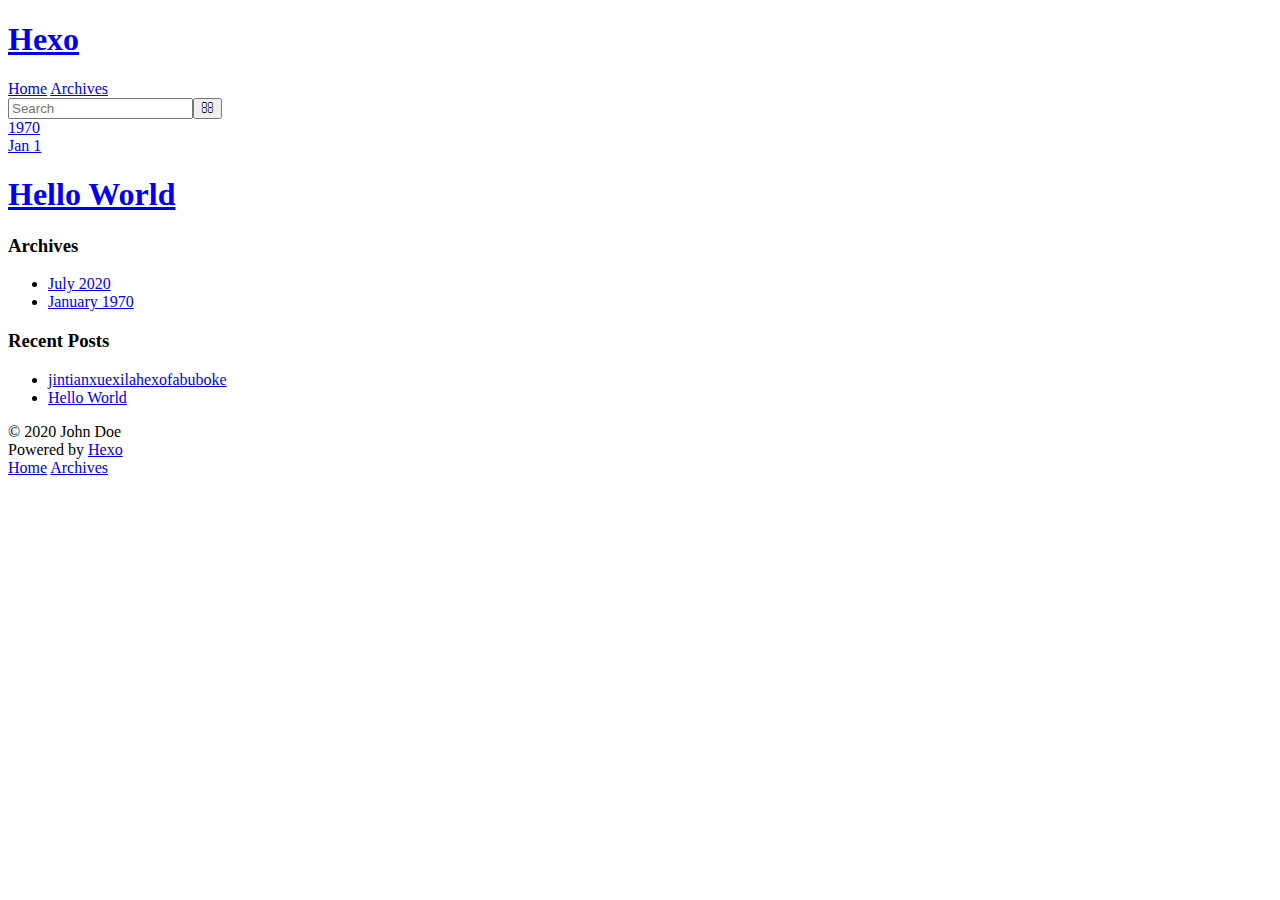
==== archives/1970/index.html @ 760f960d "Site updated: 2020-07-24 09:54:25" ====
<!DOCTYPE html>
<html>
<head>
  <meta charset="utf-8">
  

  
  <title>Archives: 1970 | Hexo</title>
  <meta name="viewport" content="width=device-width, initial-scale=1, maximum-scale=1">
  <meta property="og:type" content="website">
<meta property="og:title" content="Hexo">
<meta property="og:url" content="http://yoursite.com/archives/1970/index.html">
<meta property="og:site_name" content="Hexo">
<meta property="og:locale" content="en_US">
<meta property="article:author" content="John Doe">
<meta name="twitter:card" content="summary">
  
    <link rel="alternate" href="/atom.xml" title="Hexo" type="application/atom+xml">
  
  
    <link rel="icon" href="/favicon.png">
  
  
    <link href="//fonts.googleapis.com/css?family=Source+Code+Pro" rel="stylesheet" type="text/css">
  
  
<link rel="stylesheet" href="/css/style.css">

<meta name="generator" content="Hexo 4.2.1"></head>

<body>
  <div id="container">
    <div id="wrap">
      <header id="header">
  <div id="banner"></div>
  <div id="header-outer" class="outer">
    <div id="header-title" class="inner">
      <h1 id="logo-wrap">
        <a href="/" id="logo">Hexo</a>
      </h1>
      
    </div>
    <div id="header-inner" class="inner">
      <nav id="main-nav">
        <a id="main-nav-toggle" class="nav-icon"></a>
        
          <a class="main-nav-link" href="/">Home</a>
        
          <a class="main-nav-link" href="/archives">Archives</a>
        
      </nav>
      <nav id="sub-nav">
        
          <a id="nav-rss-link" class="nav-icon" href="/atom.xml" title="RSS Feed"></a>
        
        <a id="nav-search-btn" class="nav-icon" title="Search"></a>
      </nav>
      <div id="search-form-wrap">
        <form action="//google.com/search" method="get" accept-charset="UTF-8" class="search-form"><input type="search" name="q" class="search-form-input" placeholder="Search"><button type="submit" class="search-form-submit">&#xF002;</button><input type="hidden" name="sitesearch" value="http://yoursite.com"></form>
      </div>
    </div>
  </div>
</header>
      <div class="outer">
        <section id="main">
  
  
    
    
      
      
      <section class="archives-wrap">
        <div class="archive-year-wrap">
          <a href="/archives/1970" class="archive-year">1970</a>
        </div>
        <div class="archives">
    
    <article class="archive-article archive-type-post">
  <div class="archive-article-inner">
    <header class="archive-article-header">
      <a href="/1970/01/01/hello-world/" class="archive-article-date">
  <time datetime="1970-01-01T00:00:00.000Z" itemprop="datePublished">Jan 1</time>
</a>
      
  
    <h1 itemprop="name">
      <a class="archive-article-title" href="/1970/01/01/hello-world/">Hello World</a>
    </h1>
  

    </header>
  </div>
</article>
  
  
    </div></section>
  


</section>
        
          <aside id="sidebar">
  
    

  
    

  
    
  
    
  <div class="widget-wrap">
    <h3 class="widget-title">Archives</h3>
    <div class="widget">
      <ul class="archive-list"><li class="archive-list-item"><a class="archive-list-link" href="/archives/2020/07/">July 2020</a></li><li class="archive-list-item"><a class="archive-list-link" href="/archives/1970/01/">January 1970</a></li></ul>
    </div>
  </div>


  
    
  <div class="widget-wrap">
    <h3 class="widget-title">Recent Posts</h3>
    <div class="widget">
      <ul>
        
          <li>
            <a href="/2020/07/24/jintianxuexilahexofabuboke/">jintianxuexilahexofabuboke</a>
          </li>
        
          <li>
            <a href="/1970/01/01/hello-world/">Hello World</a>
          </li>
        
      </ul>
    </div>
  </div>

  
</aside>
        
      </div>
      <footer id="footer">
  
  <div class="outer">
    <div id="footer-info" class="inner">
      &copy; 2020 John Doe<br>
      Powered by <a href="http://hexo.io/" target="_blank">Hexo</a>
    </div>
  </div>
</footer>
    </div>
    <nav id="mobile-nav">
  
    <a href="/" class="mobile-nav-link">Home</a>
  
    <a href="/archives" class="mobile-nav-link">Archives</a>
  
</nav>
    

<script src="//ajax.googleapis.com/ajax/libs/jquery/2.0.3/jquery.min.js"></script>


  
<link rel="stylesheet" href="/fancybox/jquery.fancybox.css">

  
<script src="/fancybox/jquery.fancybox.pack.js"></script>




<script src="/js/script.js"></script>




  </div>
</body>
</html>
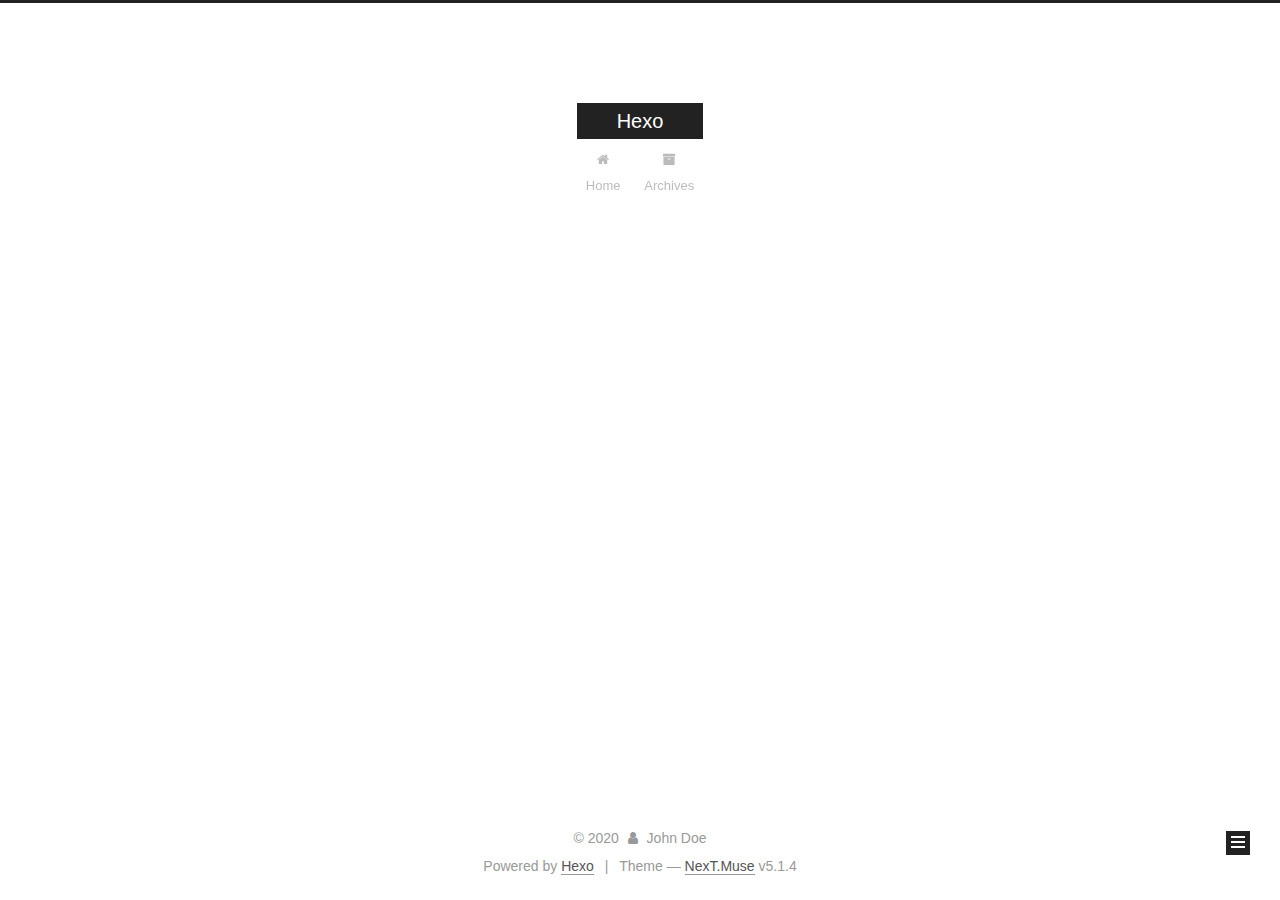
==== commit 9f9e6690: "Site updated: 2020-07-24 09:57:56" ====
--- a/archives/1970/index.html
+++ b/archives/1970/index.html
@@ -1,182 +1,551 @@
 <!DOCTYPE html>
-<html>
+
+
+
+  
+
+
+<html class="theme-next muse use-motion" lang="en">
 <head>
-  <meta charset="utf-8">
-  
-
-  
-  <title>Archives: 1970 | Hexo</title>
-  <meta name="viewport" content="width=device-width, initial-scale=1, maximum-scale=1">
-  <meta property="og:type" content="website">
+  <meta charset="UTF-8"/>
+<meta http-equiv="X-UA-Compatible" content="IE=edge" />
+<meta name="viewport" content="width=device-width, initial-scale=1, maximum-scale=1"/>
+<meta name="theme-color" content="#222">
+
+
+
+
+
+
+
+
+
+<meta http-equiv="Cache-Control" content="no-transform" />
+<meta http-equiv="Cache-Control" content="no-siteapp" />
+
+
+
+
+
+
+
+
+
+
+
+
+
+
+
+
+  
+  
+  <link href="/lib/fancybox/source/jquery.fancybox.css?v=2.1.5" rel="stylesheet" type="text/css" />
+
+
+
+
+
+
+
+<link href="/lib/font-awesome/css/font-awesome.min.css?v=4.6.2" rel="stylesheet" type="text/css" />
+
+<link href="/css/main.css?v=5.1.4" rel="stylesheet" type="text/css" />
+
+
+  <link rel="apple-touch-icon" sizes="180x180" href="/images/apple-touch-icon-next.png?v=5.1.4">
+
+
+  <link rel="icon" type="image/png" sizes="32x32" href="/images/favicon-32x32-next.png?v=5.1.4">
+
+
+  <link rel="icon" type="image/png" sizes="16x16" href="/images/favicon-16x16-next.png?v=5.1.4">
+
+
+  <link rel="mask-icon" href="/images/logo.svg?v=5.1.4" color="#222">
+
+
+
+
+
+  <meta name="keywords" content="Hexo, NexT" />
+
+
+
+
+
+
+
+
+
+
+<meta property="og:type" content="website">
 <meta property="og:title" content="Hexo">
 <meta property="og:url" content="http://yoursite.com/archives/1970/index.html">
 <meta property="og:site_name" content="Hexo">
 <meta property="og:locale" content="en_US">
 <meta property="article:author" content="John Doe">
 <meta name="twitter:card" content="summary">
-  
-    <link rel="alternate" href="/atom.xml" title="Hexo" type="application/atom+xml">
-  
-  
-    <link rel="icon" href="/favicon.png">
-  
-  
-    <link href="//fonts.googleapis.com/css?family=Source+Code+Pro" rel="stylesheet" type="text/css">
-  
-  
-<link rel="stylesheet" href="/css/style.css">
+
+
+
+<script type="text/javascript" id="hexo.configurations">
+  var NexT = window.NexT || {};
+  var CONFIG = {
+    root: '/',
+    scheme: 'Muse',
+    version: '5.1.4',
+    sidebar: {"position":"left","display":"post","offset":12,"b2t":false,"scrollpercent":false,"onmobile":false},
+    fancybox: true,
+    tabs: true,
+    motion: {"enable":true,"async":false,"transition":{"post_block":"fadeIn","post_header":"slideDownIn","post_body":"slideDownIn","coll_header":"slideLeftIn","sidebar":"slideUpIn"}},
+    duoshuo: {
+      userId: '0',
+      author: 'Author'
+    },
+    algolia: {
+      applicationID: '',
+      apiKey: '',
+      indexName: '',
+      hits: {"per_page":10},
+      labels: {"input_placeholder":"Search for Posts","hits_empty":"We didn't find any results for the search: ${query}","hits_stats":"${hits} results found in ${time} ms"}
+    }
+  };
+</script>
+
+
+
+  <link rel="canonical" href="http://yoursite.com/archives/1970/"/>
+
+
+
+
+
+  <title>Archive | Hexo</title>
+  
+
+
+
+
+
+
+
 
 <meta name="generator" content="Hexo 4.2.1"></head>
 
-<body>
-  <div id="container">
-    <div id="wrap">
-      <header id="header">
-  <div id="banner"></div>
-  <div id="header-outer" class="outer">
-    <div id="header-title" class="inner">
-      <h1 id="logo-wrap">
-        <a href="/" id="logo">Hexo</a>
-      </h1>
-      
+<body itemscope itemtype="http://schema.org/WebPage" lang="en">
+
+  
+  
+    
+  
+
+  <div class="container sidebar-position-left page-archive">
+    <div class="headband"></div>
+
+    <header id="header" class="header" itemscope itemtype="http://schema.org/WPHeader">
+      <div class="header-inner"><div class="site-brand-wrapper">
+  <div class="site-meta ">
+    
+
+    <div class="custom-logo-site-title">
+      <a href="/"  class="brand" rel="start">
+        <span class="logo-line-before"><i></i></span>
+        <span class="site-title">Hexo</span>
+        <span class="logo-line-after"><i></i></span>
+      </a>
     </div>
-    <div id="header-inner" class="inner">
-      <nav id="main-nav">
-        <a id="main-nav-toggle" class="nav-icon"></a>
-        
-          <a class="main-nav-link" href="/">Home</a>
-        
-          <a class="main-nav-link" href="/archives">Archives</a>
-        
-      </nav>
-      <nav id="sub-nav">
-        
-          <a id="nav-rss-link" class="nav-icon" href="/atom.xml" title="RSS Feed"></a>
-        
-        <a id="nav-search-btn" class="nav-icon" title="Search"></a>
-      </nav>
-      <div id="search-form-wrap">
-        <form action="//google.com/search" method="get" accept-charset="UTF-8" class="search-form"><input type="search" name="q" class="search-form-input" placeholder="Search"><button type="submit" class="search-form-submit">&#xF002;</button><input type="hidden" name="sitesearch" value="http://yoursite.com"></form>
+      
+        <p class="site-subtitle"></p>
+      
+  </div>
+
+  <div class="site-nav-toggle">
+    <button>
+      <span class="btn-bar"></span>
+      <span class="btn-bar"></span>
+      <span class="btn-bar"></span>
+    </button>
+  </div>
+</div>
+
+<nav class="site-nav">
+  
+
+  
+    <ul id="menu" class="menu">
+      
+        
+        <li class="menu-item menu-item-home">
+          <a href="/%20" rel="section">
+            
+              <i class="menu-item-icon fa fa-fw fa-home"></i> <br />
+            
+            Home
+          </a>
+        </li>
+      
+        
+        <li class="menu-item menu-item-archives">
+          <a href="/archives/%20" rel="section">
+            
+              <i class="menu-item-icon fa fa-fw fa-archive"></i> <br />
+            
+            Archives
+          </a>
+        </li>
+      
+
+      
+    </ul>
+  
+
+  
+</nav>
+
+
+
+ </div>
+    </header>
+
+    <main id="main" class="main">
+      <div class="main-inner">
+        <div class="content-wrap">
+          <div id="content" class="content">
+            
+
+  
+  
+  
+  <div class="post-block archive">
+    <div id="posts" class="posts-collapse">
+      <span class="archive-move-on"></span>
+
+      <span class="archive-page-counter">
+        
+        
+        
+          
+        
+        Um..! 2 posts in total. Keep on posting.
+      </span>
+
+      
+
+        
+        
+        
+
+        
+          
+          <div class="collection-title">
+            <h1 class="archive-year" id="archive-year-1970">1970</h1>
+          </div>
+        
+        
+
+        
+
+  <article class="post post-type-normal" itemscope itemtype="http://schema.org/Article">
+    <header class="post-header">
+
+      <h2 class="post-title">
+        
+            <a class="post-title-link" href="/1970/01/01/hello-world/" itemprop="url">
+              
+                <span itemprop="name">Hello World</span>
+              
+            </a>
+        
+      </h2>
+
+      <div class="post-meta">
+        <time class="post-time" itemprop="dateCreated"
+              datetime="1970-01-01T00:00:00+00:00"
+              content="1970-01-01" >
+          01-01
+        </time>
       </div>
+
+    </header>
+  </article>
+
+
+
+      
+
     </div>
   </div>
-</header>
-      <div class="outer">
-        <section id="main">
-  
-  
-    
-    
-      
-      
-      <section class="archives-wrap">
-        <div class="archive-year-wrap">
-          <a href="/archives/1970" class="archive-year">1970</a>
+  
+  
+  
+
+  
+
+
+
+          </div>
+          
+
+
+          
+
         </div>
-        <div class="archives">
-    
-    <article class="archive-article archive-type-post">
-  <div class="archive-article-inner">
-    <header class="archive-article-header">
-      <a href="/1970/01/01/hello-world/" class="archive-article-date">
-  <time datetime="1970-01-01T00:00:00.000Z" itemprop="datePublished">Jan 1</time>
-</a>
-      
-  
-    <h1 itemprop="name">
-      <a class="archive-article-title" href="/1970/01/01/hello-world/">Hello World</a>
-    </h1>
-  
-
-    </header>
-  </div>
-</article>
-  
-  
-    </div></section>
-  
-
-
-</section>
-        
-          <aside id="sidebar">
-  
-    
-
-  
-    
-
-  
-    
-  
-    
-  <div class="widget-wrap">
-    <h3 class="widget-title">Archives</h3>
-    <div class="widget">
-      <ul class="archive-list"><li class="archive-list-item"><a class="archive-list-link" href="/archives/2020/07/">July 2020</a></li><li class="archive-list-item"><a class="archive-list-link" href="/archives/1970/01/">January 1970</a></li></ul>
+        
+          
+  
+  <div class="sidebar-toggle">
+    <div class="sidebar-toggle-line-wrap">
+      <span class="sidebar-toggle-line sidebar-toggle-line-first"></span>
+      <span class="sidebar-toggle-line sidebar-toggle-line-middle"></span>
+      <span class="sidebar-toggle-line sidebar-toggle-line-last"></span>
     </div>
   </div>
 
-
-  
+  <aside id="sidebar" class="sidebar">
     
-  <div class="widget-wrap">
-    <h3 class="widget-title">Recent Posts</h3>
-    <div class="widget">
-      <ul>
-        
-          <li>
-            <a href="/2020/07/24/jintianxuexilahexofabuboke/">jintianxuexilahexofabuboke</a>
-          </li>
-        
-          <li>
-            <a href="/1970/01/01/hello-world/">Hello World</a>
-          </li>
-        
-      </ul>
+    <div class="sidebar-inner">
+
+      
+
+      
+
+      <section class="site-overview-wrap sidebar-panel sidebar-panel-active">
+        <div class="site-overview">
+          <div class="site-author motion-element" itemprop="author" itemscope itemtype="http://schema.org/Person">
+            
+              <p class="site-author-name" itemprop="name">John Doe</p>
+              <p class="site-description motion-element" itemprop="description"></p>
+          </div>
+
+          <nav class="site-state motion-element">
+
+            
+              <div class="site-state-item site-state-posts">
+              
+                <a href="/archives/%20%7C%7C%20archive">
+              
+                  <span class="site-state-item-count">2</span>
+                  <span class="site-state-item-name">posts</span>
+                </a>
+              </div>
+            
+
+            
+
+            
+
+          </nav>
+
+          
+
+          
+
+          
+          
+
+          
+          
+
+          
+
+        </div>
+      </section>
+
+      
+
+      
+
     </div>
+  </aside>
+
+
+        
+      </div>
+    </main>
+
+    <footer id="footer" class="footer">
+      <div class="footer-inner">
+        <div class="copyright">&copy; <span itemprop="copyrightYear">2020</span>
+  <span class="with-love">
+    <i class="fa fa-user"></i>
+  </span>
+  <span class="author" itemprop="copyrightHolder">John Doe</span>
+
+  
+</div>
+
+
+  <div class="powered-by">Powered by <a class="theme-link" target="_blank" href="https://hexo.io">Hexo</a></div>
+
+
+
+  <span class="post-meta-divider">|</span>
+
+
+
+  <div class="theme-info">Theme &mdash; <a class="theme-link" target="_blank" href="https://github.com/iissnan/hexo-theme-next">NexT.Muse</a> v5.1.4</div>
+
+
+
+
+        
+
+
+
+
+
+
+
+        
+      </div>
+    </footer>
+
+    
+      <div class="back-to-top">
+        <i class="fa fa-arrow-up"></i>
+        
+      </div>
+    
+
+    
+
   </div>
 
   
-</aside>
-        
-      </div>
-      <footer id="footer">
-  
-  <div class="outer">
-    <div id="footer-info" class="inner">
-      &copy; 2020 John Doe<br>
-      Powered by <a href="http://hexo.io/" target="_blank">Hexo</a>
-    </div>
-  </div>
-</footer>
-    </div>
-    <nav id="mobile-nav">
-  
-    <a href="/" class="mobile-nav-link">Home</a>
-  
-    <a href="/archives" class="mobile-nav-link">Archives</a>
-  
-</nav>
-    
-
-<script src="//ajax.googleapis.com/ajax/libs/jquery/2.0.3/jquery.min.js"></script>
-
-
-  
-<link rel="stylesheet" href="/fancybox/jquery.fancybox.css">
-
-  
-<script src="/fancybox/jquery.fancybox.pack.js"></script>
-
-
-
-
-<script src="/js/script.js"></script>
-
-
-
-
-  </div>
+
+<script type="text/javascript">
+  if (Object.prototype.toString.call(window.Promise) !== '[object Function]') {
+    window.Promise = null;
+  }
+</script>
+
+
+
+
+
+
+
+
+
+  
+
+
+
+
+
+
+
+
+
+
+
+
+  
+  
+    <script type="text/javascript" src="/lib/jquery/index.js?v=2.1.3"></script>
+  
+
+  
+  
+    <script type="text/javascript" src="/lib/fastclick/lib/fastclick.min.js?v=1.0.6"></script>
+  
+
+  
+  
+    <script type="text/javascript" src="/lib/jquery_lazyload/jquery.lazyload.js?v=1.9.7"></script>
+  
+
+  
+  
+    <script type="text/javascript" src="/lib/velocity/velocity.min.js?v=1.2.1"></script>
+  
+
+  
+  
+    <script type="text/javascript" src="/lib/velocity/velocity.ui.min.js?v=1.2.1"></script>
+  
+
+  
+  
+    <script type="text/javascript" src="/lib/fancybox/source/jquery.fancybox.pack.js?v=2.1.5"></script>
+  
+
+
+  
+
+
+  <script type="text/javascript" src="/js/src/utils.js?v=5.1.4"></script>
+
+  <script type="text/javascript" src="/js/src/motion.js?v=5.1.4"></script>
+
+
+
+  
+  
+
+  
+
+  
+
+
+  <script type="text/javascript" src="/js/src/bootstrap.js?v=5.1.4"></script>
+
+
+
+  
+
+
+  
+
+
+
+
+	
+
+
+
+
+
+  
+
+
+
+
+
+  
+
+
+
+
+
+
+
+
+
+
+
+
+  
+
+
+
+
+
+  
+
+  
+
+  
+
+  
+  
+
+  
+
+  
+
+  
+
 </body>
-</html>+</html>
--- a/css/main.css
+++ b/css/main.css
@@ -0,0 +1,2662 @@
+/* normalize.css v3.0.2 | MIT License | git.io/normalize */
+html {
+  font-family: sans-serif; /* 1 */
+  -ms-text-size-adjust: 100%; /* 2 */
+  -webkit-text-size-adjust: 100%; /* 2 */
+}
+body {
+  margin: 0;
+}
+article,
+aside,
+details,
+figcaption,
+figure,
+footer,
+header,
+hgroup,
+main,
+menu,
+nav,
+section,
+summary {
+  display: block;
+}
+audio,
+canvas,
+progress,
+video {
+  display: inline-block; /* 1 */
+  vertical-align: baseline; /* 2 */
+}
+audio:not([controls]) {
+  display: none;
+  height: 0;
+}
+[hidden],
+template {
+  display: none;
+}
+a {
+  background-color: transparent;
+}
+a:active,
+a:hover {
+  outline: 0;
+}
+abbr[title] {
+  border-bottom: 1px dotted;
+}
+b,
+strong {
+  font-weight: bold;
+}
+dfn {
+  font-style: italic;
+}
+h1 {
+  font-size: 2em;
+  margin: 0.67em 0;
+}
+mark {
+  background: #ff0;
+  color: #000;
+}
+small {
+  font-size: 80%;
+}
+sub,
+sup {
+  font-size: 75%;
+  line-height: 0;
+  position: relative;
+  vertical-align: baseline;
+}
+sup {
+  top: -0.5em;
+}
+sub {
+  bottom: -0.25em;
+}
+img {
+  border: 0;
+}
+svg:not(:root) {
+  overflow: hidden;
+}
+figure {
+  margin: 1em 40px;
+}
+hr {
+  -moz-box-sizing: content-box;
+  box-sizing: content-box;
+  height: 0;
+}
+pre {
+  overflow: auto;
+}
+code,
+kbd,
+pre,
+samp {
+  font-family: monospace, monospace;
+  font-size: 1em;
+}
+button,
+input,
+optgroup,
+select,
+textarea {
+  color: inherit; /* 1 */
+  font: inherit; /* 2 */
+  margin: 0; /* 3 */
+}
+button {
+  overflow: visible;
+}
+button,
+select {
+  text-transform: none;
+}
+button,
+html input[type="button"],
+input[type="reset"],
+input[type="submit"] {
+  -webkit-appearance: button; /* 2 */
+  cursor: pointer; /* 3 */
+}
+button[disabled],
+html input[disabled] {
+  cursor: default;
+}
+button::-moz-focus-inner,
+input::-moz-focus-inner {
+  border: 0;
+  padding: 0;
+}
+input {
+  line-height: normal;
+}
+input[type="checkbox"],
+input[type="radio"] {
+  box-sizing: border-box; /* 1 */
+  padding: 0; /* 2 */
+}
+input[type="number"]::-webkit-inner-spin-button,
+input[type="number"]::-webkit-outer-spin-button {
+  height: auto;
+}
+input[type="search"] {
+  -webkit-appearance: textfield; /* 1 */
+  -moz-box-sizing: content-box;
+  -webkit-box-sizing: content-box; /* 2 */
+  box-sizing: content-box;
+}
+input[type="search"]::-webkit-search-cancel-button,
+input[type="search"]::-webkit-search-decoration {
+  -webkit-appearance: none;
+}
+fieldset {
+  border: 1px solid #c0c0c0;
+  margin: 0 2px;
+  padding: 0.35em 0.625em 0.75em;
+}
+legend {
+  border: 0; /* 1 */
+  padding: 0; /* 2 */
+}
+textarea {
+  overflow: auto;
+}
+optgroup {
+  font-weight: bold;
+}
+table {
+  border-collapse: collapse;
+  border-spacing: 0;
+}
+td,
+th {
+  padding: 0;
+}
+::selection {
+  background: #262a30;
+  color: #fff;
+}
+body {
+  position: relative;
+  font-family: 'Lato', "PingFang SC", "Microsoft YaHei", sans-serif;
+  font-size: 14px;
+  line-height: 2;
+  color: #555;
+  background: #fff;
+}
+@media (max-width: 767px) {
+  body {
+    padding-right: 0 !important;
+  }
+}
+@media (min-width: 768px) and (max-width: 991px) {
+  body {
+    padding-right: 0 !important;
+  }
+}
+@media (min-width: 1600px) {
+  body {
+    font-size: 16px;
+  }
+}
+h1,
+h2,
+h3,
+h4,
+h5,
+h6 {
+  margin: 0;
+  padding: 0;
+  font-weight: bold;
+  line-height: 1.5;
+  font-family: 'Lato', "PingFang SC", "Microsoft YaHei", sans-serif;
+}
+h2,
+h3,
+h4,
+h5,
+h6 {
+  margin: 20px 0 15px;
+}
+h1 {
+  font-size: 22px;
+}
+@media (max-width: 767px) {
+  h1 {
+    font-size: 18px;
+  }
+}
+h2 {
+  font-size: 20px;
+}
+@media (max-width: 767px) {
+  h2 {
+    font-size: 16px;
+  }
+}
+h3 {
+  font-size: 18px;
+}
+@media (max-width: 767px) {
+  h3 {
+    font-size: 14px;
+  }
+}
+h4 {
+  font-size: 16px;
+}
+@media (max-width: 767px) {
+  h4 {
+    font-size: 12px;
+  }
+}
+h5 {
+  font-size: 14px;
+}
+@media (max-width: 767px) {
+  h5 {
+    font-size: 10px;
+  }
+}
+h6 {
+  font-size: 12px;
+}
+@media (max-width: 767px) {
+  h6 {
+    font-size: 8px;
+  }
+}
+p {
+  margin: 0 0 20px 0;
+}
+a {
+  color: #555;
+  text-decoration: none;
+  outline: none;
+  border-bottom: 1px solid #999;
+  word-wrap: break-word;
+}
+a:hover {
+  color: #222;
+  border-bottom-color: #222;
+}
+blockquote {
+  margin: 0;
+  padding: 0;
+}
+img {
+  display: block;
+  margin: auto;
+  max-width: 100%;
+  height: auto;
+}
+hr {
+  margin: 40px 0;
+  height: 3px;
+  border: none;
+  background-color: #ddd;
+  background-image: repeating-linear-gradient(-45deg, #fff, #fff 4px, transparent 4px, transparent 8px);
+}
+blockquote {
+  padding: 0 15px;
+  color: #666;
+  border-left: 4px solid #ddd;
+}
+blockquote cite::before {
+  content: "-";
+  padding: 0 5px;
+}
+dt {
+  font-weight: 700;
+}
+dd {
+  margin: 0;
+  padding: 0;
+}
+kbd {
+  border: 1px solid #ccc;
+  border-radius: 0.2em;
+  box-shadow: 0.1em 0.1em 0.2em rgba(0,0,0,0.1);
+  background-color: #f9f9f9;
+  font-family: inherit;
+  background-image: -webkit-linear-gradient(top, #eee, #fff, #eee);
+  padding: 0.1em 0.3em;
+  white-space: nowrap;
+}
+.text-left {
+  text-align: left;
+}
+.text-center {
+  text-align: center;
+}
+.text-right {
+  text-align: right;
+}
+.text-justify {
+  text-align: justify;
+}
+.text-nowrap {
+  white-space: nowrap;
+}
+.text-lowercase {
+  text-transform: lowercase;
+}
+.text-uppercase {
+  text-transform: uppercase;
+}
+.text-capitalize {
+  text-transform: capitalize;
+}
+.center-block {
+  display: block;
+  margin-left: auto;
+  margin-right: auto;
+}
+.clearfix:before,
+.clearfix:after {
+  content: " ";
+  display: table;
+}
+.clearfix:after {
+  clear: both;
+}
+.pullquote {
+  width: 45%;
+}
+.pullquote.left {
+  float: left;
+  margin-left: 5px;
+  margin-right: 10px;
+}
+.pullquote.right {
+  float: right;
+  margin-left: 10px;
+  margin-right: 5px;
+}
+.affix.affix.affix {
+  position: fixed;
+}
+.translation {
+  margin-top: -20px;
+  font-size: 14px;
+  color: #999;
+}
+.scrollbar-measure {
+  width: 100px;
+  height: 100px;
+  overflow: scroll;
+  position: absolute;
+  top: -9999px;
+}
+.use-motion .motion-element {
+  opacity: 0;
+}
+table {
+  margin: 20px 0;
+  width: 100%;
+  border-collapse: collapse;
+  border-spacing: 0;
+  border: 1px solid #ddd;
+  font-size: 14px;
+  table-layout: fixed;
+  word-wrap: break-all;
+}
+table>tbody>tr:nth-of-type(odd) {
+  background-color: #f9f9f9;
+}
+table>tbody>tr:hover {
+  background-color: #f5f5f5;
+}
+caption,
+th,
+td {
+  padding: 8px;
+  text-align: left;
+  vertical-align: middle;
+  font-weight: normal;
+}
+th,
+td {
+  border-bottom: 3px solid #ddd;
+  border-right: 1px solid #eee;
+}
+th {
+  padding-bottom: 10px;
+  font-weight: 700;
+}
+td {
+  border-bottom-width: 1px;
+}
+html,
+body {
+  height: 100%;
+}
+.container {
+  position: relative;
+  min-height: 100%;
+}
+.header-inner {
+  margin: 0 auto;
+  padding: 100px 0 70px;
+  width: 700px;
+}
+@media (min-width: 1600px) {
+  .container .header-inner {
+    width: 900px;
+  }
+}
+.main {
+  padding-bottom: 150px;
+}
+.main-inner {
+  margin: 0 auto;
+  width: 700px;
+}
+@media (min-width: 1600px) {
+  .container .main-inner {
+    width: 900px;
+  }
+}
+.footer {
+  position: absolute;
+  left: 0;
+  bottom: 0;
+  width: 100%;
+  min-height: 50px;
+}
+.footer-inner {
+  box-sizing: border-box;
+  margin: 20px auto;
+  width: 700px;
+}
+@media (min-width: 1600px) {
+  .container .footer-inner {
+    width: 900px;
+  }
+}
+pre,
+.highlight {
+  overflow: auto;
+  margin: 20px 0;
+  padding: 0;
+  font-size: 13px;
+  color: #4d4d4c;
+  background: #f7f7f7;
+  line-height: 1.6;
+}
+pre,
+code {
+  font-family: consolas, Menlo, "PingFang SC", "Microsoft YaHei", monospace;
+}
+code {
+  padding: 2px 4px;
+  word-wrap: break-word;
+  color: #555;
+  background: #eee;
+  border-radius: 3px;
+  font-size: 13px;
+}
+pre {
+  padding: 10px;
+}
+pre code {
+  padding: 0;
+  color: #4d4d4c;
+  background: none;
+  text-shadow: none;
+}
+.highlight {
+  border-radius: 1px;
+}
+.highlight pre {
+  border: none;
+  margin: 0;
+  padding: 10px 0;
+}
+.highlight table {
+  margin: 0;
+  width: auto;
+  border: none;
+}
+.highlight td {
+  border: none;
+  padding: 0;
+}
+.highlight figcaption {
+  font-size: 1em;
+  color: #4d4d4c;
+  line-height: 1em;
+  margin-bottom: 1em;
+}
+.highlight figcaption:before,
+.highlight figcaption:after {
+  content: " ";
+  display: table;
+}
+.highlight figcaption:after {
+  clear: both;
+}
+.highlight figcaption a {
+  float: right;
+  color: #4d4d4c;
+}
+.highlight figcaption a:hover {
+  border-bottom-color: #4d4d4c;
+}
+.highlight .gutter pre {
+  padding-left: 10px;
+  padding-right: 10px;
+  color: #869194;
+  text-align: right;
+  background-color: #eff2f3;
+}
+.highlight .code pre {
+  width: 100%;
+  padding-left: 10px;
+  padding-right: 10px;
+  background-color: #f7f7f7;
+}
+.highlight .line {
+  height: 20px;
+}
+.gutter {
+  -webkit-user-select: none;
+  -moz-user-select: none;
+  -ms-user-select: none;
+  user-select: none;
+}
+.gist table {
+  width: auto;
+}
+.gist table td {
+  border: none;
+}
+pre .deletion {
+  background: #fdd;
+}
+pre .addition {
+  background: #dfd;
+}
+pre .meta {
+  color: #8959a8;
+}
+pre .comment {
+  color: #8e908c;
+}
+pre .variable,
+pre .attribute,
+pre .tag,
+pre .regexp,
+pre .ruby .constant,
+pre .xml .tag .title,
+pre .xml .pi,
+pre .xml .doctype,
+pre .html .doctype,
+pre .css .id,
+pre .css .class,
+pre .css .pseudo {
+  color: #c82829;
+}
+pre .number,
+pre .preprocessor,
+pre .built_in,
+pre .literal,
+pre .params,
+pre .constant,
+pre .command {
+  color: #f5871f;
+}
+pre .ruby .class .title,
+pre .css .rules .attribute,
+pre .string,
+pre .value,
+pre .inheritance,
+pre .header,
+pre .ruby .symbol,
+pre .xml .cdata,
+pre .special,
+pre .number,
+pre .formula {
+  color: #718c00;
+}
+pre .title,
+pre .css .hexcolor {
+  color: #3e999f;
+}
+pre .function,
+pre .python .decorator,
+pre .python .title,
+pre .ruby .function .title,
+pre .ruby .title .keyword,
+pre .perl .sub,
+pre .javascript .title,
+pre .coffeescript .title {
+  color: #4271ae;
+}
+pre .keyword,
+pre .javascript .function {
+  color: #8959a8;
+}
+.full-image.full-image.full-image.full-image {
+  border: none;
+  max-width: 100%;
+  width: auto;
+  margin: 20px auto 25px;
+}
+@media (min-width: 992px) {
+  .full-image.full-image.full-image.full-image {
+    max-width: none;
+    width: 110%;
+    margin: 25px -5%;
+  }
+}
+.blockquote-center,
+.page-home .post-type-quote blockquote,
+.page-post-detail .post-type-quote blockquote {
+  position: relative;
+  margin: 40px 0;
+  padding: 0;
+  border-left: none;
+  text-align: center;
+}
+.blockquote-center::before,
+.page-home .post-type-quote blockquote::before,
+.page-post-detail .post-type-quote blockquote::before,
+.blockquote-center::after,
+.page-home .post-type-quote blockquote::after,
+.page-post-detail .post-type-quote blockquote::after {
+  position: absolute;
+  content: ' ';
+  display: block;
+  width: 100%;
+  height: 24px;
+  opacity: 0.2;
+  background-repeat: no-repeat;
+  background-position: 0 -6px;
+  background-size: 22px 22px;
+}
+.blockquote-center::before,
+.page-home .post-type-quote blockquote::before,
+.page-post-detail .post-type-quote blockquote::before {
+  top: -20px;
+  background-image: url("../images/quote-l.svg");
+  border-top: 1px solid #ccc;
+}
+.blockquote-center::after,
+.page-home .post-type-quote blockquote::after,
+.page-post-detail .post-type-quote blockquote::after {
+  bottom: -20px;
+  background-image: url("../images/quote-r.svg");
+  border-bottom: 1px solid #ccc;
+  background-position: 100% 8px;
+}
+.blockquote-center p,
+.page-home .post-type-quote blockquote p,
+.page-post-detail .post-type-quote blockquote p,
+.blockquote-center div,
+.page-home .post-type-quote blockquote div,
+.page-post-detail .post-type-quote blockquote div {
+  text-align: center;
+}
+.post .post-body .group-picture img {
+  box-sizing: border-box;
+  padding: 0 3px;
+  border: none;
+}
+.post .group-picture-row {
+  overflow: hidden;
+  margin-top: 6px;
+}
+.post .group-picture-row:first-child {
+  margin-top: 0;
+}
+.post .group-picture-column {
+  float: left;
+}
+.page-post-detail .post-body .group-picture-column {
+  float: none;
+  margin-top: 10px;
+  width: auto !important;
+}
+.page-post-detail .post-body .group-picture-column img {
+  margin: 0 auto;
+}
+.page-archive .group-picture-container {
+  overflow: hidden;
+}
+.page-archive .group-picture-row {
+  float: left;
+}
+.page-archive .group-picture-row:first-child {
+  margin-top: 6px;
+}
+.page-archive .group-picture-column {
+  max-width: 150px;
+  max-height: 150px;
+}
+.post-body .note {
+  position: relative;
+  padding: 15px;
+  margin-bottom: 20px;
+  border: 1px solid #eee;
+  border-left-width: 5px;
+  border-radius: 3px;
+}
+.post-body .note h2,
+.post-body .note h3,
+.post-body .note h4,
+.post-body .note h5,
+.post-body .note h6 {
+  margin-top: 0;
+  margin-bottom: 0;
+  border-bottom: initial;
+  padding-top: 0 !important;
+}
+.post-body .note p:first-child,
+.post-body .note ul:first-child,
+.post-body .note ol:first-child,
+.post-body .note table:first-child,
+.post-body .note pre:first-child,
+.post-body .note blockquote:first-child {
+  margin-top: 0;
+}
+.post-body .note p:last-child,
+.post-body .note ul:last-child,
+.post-body .note ol:last-child,
+.post-body .note table:last-child,
+.post-body .note pre:last-child,
+.post-body .note blockquote:last-child {
+  margin-bottom: 0;
+}
+.post-body .note.default {
+  border-left-color: #777;
+}
+.post-body .note.default h2,
+.post-body .note.default h3,
+.post-body .note.default h4,
+.post-body .note.default h5,
+.post-body .note.default h6 {
+  color: #777;
+}
+.post-body .note.primary {
+  border-left-color: #6f42c1;
+}
+.post-body .note.primary h2,
+.post-body .note.primary h3,
+.post-body .note.primary h4,
+.post-body .note.primary h5,
+.post-body .note.primary h6 {
+  color: #6f42c1;
+}
+.post-body .note.info {
+  border-left-color: #428bca;
+}
+.post-body .note.info h2,
+.post-body .note.info h3,
+.post-body .note.info h4,
+.post-body .note.info h5,
+.post-body .note.info h6 {
+  color: #428bca;
+}
+.post-body .note.success {
+  border-left-color: #5cb85c;
+}
+.post-body .note.success h2,
+.post-body .note.success h3,
+.post-body .note.success h4,
+.post-body .note.success h5,
+.post-body .note.success h6 {
+  color: #5cb85c;
+}
+.post-body .note.warning {
+  border-left-color: #f0ad4e;
+}
+.post-body .note.warning h2,
+.post-body .note.warning h3,
+.post-body .note.warning h4,
+.post-body .note.warning h5,
+.post-body .note.warning h6 {
+  color: #f0ad4e;
+}
+.post-body .note.danger {
+  border-left-color: #d9534f;
+}
+.post-body .note.danger h2,
+.post-body .note.danger h3,
+.post-body .note.danger h4,
+.post-body .note.danger h5,
+.post-body .note.danger h6 {
+  color: #d9534f;
+}
+.post-body .label {
+  display: inline;
+  padding: 0 2px;
+  white-space: nowrap;
+}
+.post-body .label.default {
+  background-color: #f0f0f0;
+}
+.post-body .label.primary {
+  background-color: #efe6f7;
+}
+.post-body .label.info {
+  background-color: #e5f2f8;
+}
+.post-body .label.success {
+  background-color: #e7f4e9;
+}
+.post-body .label.warning {
+  background-color: #fcf6e1;
+}
+.post-body .label.danger {
+  background-color: #fae8eb;
+}
+.post-body .tabs {
+  position: relative;
+  display: block;
+  margin-bottom: 20px;
+  padding-top: 10px;
+}
+.post-body .tabs ul.nav-tabs {
+  margin: 0;
+  padding: 0;
+  display: flex;
+  margin-bottom: -1px;
+}
+@media (max-width: 413px) {
+  .post-body .tabs ul.nav-tabs {
+    display: block;
+    margin-bottom: 5px;
+  }
+}
+.post-body .tabs ul.nav-tabs li.tab {
+  list-style-type: none !important;
+  margin: 0 0.25em 0 0;
+  border-top: 3px solid transparent;
+  border-left: 1px solid transparent;
+  border-right: 1px solid transparent;
+}
+@media (max-width: 413px) {
+  .post-body .tabs ul.nav-tabs li.tab {
+    margin: initial;
+    border-top: 1px solid transparent;
+    border-left: 3px solid transparent;
+    border-right: 1px solid transparent;
+    border-bottom: 1px solid transparent;
+  }
+}
+.post-body .tabs ul.nav-tabs li.tab a {
+  outline: 0;
+  border-bottom: initial;
+  display: block;
+  line-height: 1.8em;
+  padding: 0.25em 0.75em;
+  transition-duration: 0.2s;
+  transition-timing-function: ease-out;
+  transition-delay: 0s;
+}
+.post-body .tabs ul.nav-tabs li.tab a i {
+  width: 1.285714285714286em;
+}
+.post-body .tabs ul.nav-tabs li.tab.active {
+  border-top: 3px solid #fc6423;
+  border-left: 1px solid #ddd;
+  border-right: 1px solid #ddd;
+  background-color: #fff;
+}
+@media (max-width: 413px) {
+  .post-body .tabs ul.nav-tabs li.tab.active {
+    border-top: 1px solid #ddd;
+    border-left: 3px solid #fc6423;
+    border-right: 1px solid #ddd;
+    border-bottom: 1px solid #ddd;
+  }
+}
+.post-body .tabs ul.nav-tabs li.tab.active a {
+  cursor: default;
+  color: #555;
+}
+.post-body .tabs .tab-content {
+  background-color: #fff;
+}
+.post-body .tabs .tab-content .tab-pane {
+  border: 1px solid #ddd;
+  padding: 20px 20px 0 20px;
+}
+.post-body .tabs .tab-content .tab-pane:not(.active) {
+  display: none !important;
+}
+.post-body .tabs .tab-content .tab-pane.active {
+  display: block !important;
+}
+.btn {
+  display: inline-block;
+  padding: 0 20px;
+  font-size: 14px;
+  color: #fff;
+  background: #222;
+  border: 2px solid #222;
+  text-decoration: none;
+  border-radius: 0;
+  transition-property: background-color;
+  transition-duration: 0.2s;
+  transition-timing-function: ease-in-out;
+  transition-delay: 0s;
+  line-height: 2;
+}
+.btn:hover {
+  border-color: #222;
+  color: #222;
+  background: #fff;
+}
+.btn +.btn {
+  margin: 0 0 8px 8px;
+}
+.btn .fa-fw {
+  width: 1.285714285714286em;
+  text-align: left;
+}
+.btn-bar {
+  display: block;
+  width: 22px;
+  height: 2px;
+  background: #555;
+  border-radius: 1px;
+}
+.btn-bar+.btn-bar {
+  margin-top: 4px;
+}
+.pagination {
+  margin: 120px 0 40px;
+  text-align: center;
+  border-top: 1px solid #eee;
+}
+.page-number-basic,
+.pagination .prev,
+.pagination .next,
+.pagination .page-number,
+.pagination .space {
+  display: inline-block;
+  position: relative;
+  top: -1px;
+  margin: 0 10px;
+  padding: 0 11px;
+}
+@media (max-width: 767px) {
+  .page-number-basic,
+  .pagination .prev,
+  .pagination .next,
+  .pagination .page-number,
+  .pagination .space {
+    margin: 0 5px;
+  }
+}
+.pagination .prev,
+.pagination .next,
+.pagination .page-number {
+  border-bottom: 0;
+  border-top: 1px solid #eee;
+  transition-property: border-color;
+  transition-duration: 0.2s;
+  transition-timing-function: ease-in-out;
+  transition-delay: 0s;
+}
+.pagination .prev:hover,
+.pagination .next:hover,
+.pagination .page-number:hover {
+  border-top-color: #222;
+}
+.pagination .space {
+  padding: 0;
+  margin: 0;
+}
+.pagination .prev {
+  margin-left: 0;
+}
+.pagination .next {
+  margin-right: 0;
+}
+.pagination .page-number.current {
+  color: #fff;
+  background: #ccc;
+  border-top-color: #ccc;
+}
+@media (max-width: 767px) {
+  .pagination {
+    border-top: none;
+  }
+  .pagination .prev,
+  .pagination .next,
+  .pagination .page-number {
+    margin-bottom: 10px;
+    border-top: 0;
+    border-bottom: 1px solid #eee;
+    padding: 0 10px;
+  }
+  .pagination .prev:hover,
+  .pagination .next:hover,
+  .pagination .page-number:hover {
+    border-bottom-color: #222;
+  }
+}
+.comments {
+  margin: 60px 20px 0;
+}
+.tag-cloud {
+  text-align: center;
+}
+.tag-cloud a {
+  display: inline-block;
+  margin: 10px;
+}
+.back-to-top {
+  box-sizing: border-box;
+  position: fixed;
+  bottom: -100px;
+  right: 30px;
+  z-index: 1050;
+  padding: 0 6px;
+  width: 24px;
+  background: #222;
+  font-size: 12px;
+  opacity: 1;
+  color: #fff;
+  cursor: pointer;
+  text-align: center;
+  -webkit-transform: translateZ(0);
+  transition-property: bottom;
+  transition-duration: 0.2s;
+  transition-timing-function: ease-in-out;
+  transition-delay: 0s;
+}
+@media (min-width: 768px) and (max-width: 991px) {
+  .back-to-top {
+    display: none !important;
+  }
+}
+@media (max-width: 767px) {
+  .back-to-top {
+    display: none !important;
+  }
+}
+.back-to-top.back-to-top-on {
+  bottom: 19px;
+}
+.header {
+  background: transparent;
+}
+.header-inner {
+  position: relative;
+}
+.headband {
+  height: 3px;
+  background: #222;
+}
+.site-meta {
+  margin: 0;
+  text-align: center;
+}
+@media (max-width: 767px) {
+  .site-meta {
+    text-align: center;
+  }
+}
+.brand {
+  position: relative;
+  display: inline-block;
+  padding: 0 40px;
+  color: #fff;
+  background: #222;
+  border-bottom: none;
+}
+.brand:hover {
+  color: #fff;
+}
+.logo {
+  display: inline-block;
+  margin-right: 5px;
+  line-height: 36px;
+  vertical-align: top;
+}
+.site-title {
+  display: inline-block;
+  vertical-align: top;
+  line-height: 36px;
+  font-size: 20px;
+  font-weight: normal;
+  font-family: 'Lato', "PingFang SC", "Microsoft YaHei", sans-serif;
+}
+.site-subtitle {
+  margin-top: 10px;
+  font-size: 13px;
+  color: #999;
+}
+.use-motion .brand {
+  opacity: 0;
+}
+.use-motion .logo,
+.use-motion .site-title,
+.use-motion .site-subtitle {
+  opacity: 0;
+  position: relative;
+  top: -10px;
+}
+.site-nav-toggle {
+  display: none;
+  position: absolute;
+  top: 10px;
+  left: 10px;
+}
+@media (max-width: 767px) {
+  .site-nav-toggle {
+    display: block;
+  }
+}
+.site-nav-toggle button {
+  margin-top: 2px;
+  padding: 9px 10px;
+  background: transparent;
+  border: none;
+}
+@media (max-width: 767px) {
+  .site-nav {
+    display: none;
+    margin: 0 -10px;
+    padding: 0 10px;
+    clear: both;
+    border-top: 1px solid #ddd;
+  }
+}
+@media (min-width: 768px) and (max-width: 991px) {
+  .site-nav {
+    display: block !important;
+  }
+}
+@media (min-width: 992px) {
+  .site-nav {
+    display: block !important;
+  }
+}
+.menu {
+  margin-top: 20px;
+  padding-left: 0;
+  text-align: center;
+}
+.menu .menu-item {
+  display: inline-block;
+  margin: 0 10px;
+  list-style: none;
+}
+@media screen and (max-width: 767px) {
+  .menu .menu-item {
+    margin-top: 10px;
+  }
+}
+.menu .menu-item a {
+  display: block;
+  font-size: 13px;
+  line-height: inherit;
+  border-bottom: 1px solid transparent;
+  transition-property: border-color;
+  transition-duration: 0.2s;
+  transition-timing-function: ease-in-out;
+  transition-delay: 0s;
+}
+.menu .menu-item a:hover {
+  border-bottom-color: #222;
+}
+.menu .menu-item .fa {
+  margin-right: 5px;
+}
+.use-motion .menu-item {
+  opacity: 0;
+}
+.post-body {
+  font-family: 'Lato', "PingFang SC", "Microsoft YaHei", sans-serif;
+}
+@media (max-width: 767px) {
+  .post-body {
+    word-break: break-word;
+  }
+}
+.post-body .fancybox img {
+  display: block !important;
+  margin: 0 auto;
+  cursor: pointer;
+  cursor: zoom-in;
+  cursor: -webkit-zoom-in;
+}
+.post-body .image-caption,
+.post-body .figure .caption {
+  margin: -20px auto 15px;
+  text-align: center;
+  font-size: 14px;
+  color: #999;
+  font-weight: bold;
+  line-height: 1;
+}
+.post-sticky-flag {
+  display: inline-block;
+  font-size: 16px;
+  -ms-transform: rotate(30deg);
+  -webkit-transform: rotate(30deg);
+  -moz-transform: rotate(30deg);
+  -ms-transform: rotate(30deg);
+  -o-transform: rotate(30deg);
+  transform: rotate(30deg);
+}
+.use-motion .post-block,
+.use-motion .pagination,
+.use-motion .comments {
+  opacity: 0;
+}
+.use-motion .post-header {
+  opacity: 0;
+}
+.use-motion .post-body {
+  opacity: 0;
+}
+.use-motion .collection-title {
+  opacity: 0;
+}
+.posts-expand {
+  padding-top: 40px;
+}
+@media (max-width: 767px) {
+  .posts-expand {
+    margin: 0 20px;
+  }
+  .post-body pre .gutter pre {
+    padding-right: 10px;
+  }
+  .post-body .highlight {
+    margin-left: 0px;
+    margin-right: 0px;
+    padding: 0;
+  }
+  .post-body .highlight .gutter pre {
+    padding-right: 10px;
+  }
+}
+@media (min-width: 992px) {
+  .posts-expand .post-body {
+    text-align: justify;
+  }
+}
+.posts-expand .post-body h2,
+.posts-expand .post-body h3,
+.posts-expand .post-body h4,
+.posts-expand .post-body h5,
+.posts-expand .post-body h6 {
+  padding-top: 10px;
+}
+.posts-expand .post-body h2 .header-anchor,
+.posts-expand .post-body h3 .header-anchor,
+.posts-expand .post-body h4 .header-anchor,
+.posts-expand .post-body h5 .header-anchor,
+.posts-expand .post-body h6 .header-anchor {
+  float: right;
+  margin-left: 10px;
+  color: #ccc;
+  border-bottom-style: none;
+  visibility: hidden;
+}
+.posts-expand .post-body h2 .header-anchor:hover,
+.posts-expand .post-body h3 .header-anchor:hover,
+.posts-expand .post-body h4 .header-anchor:hover,
+.posts-expand .post-body h5 .header-anchor:hover,
+.posts-expand .post-body h6 .header-anchor:hover {
+  color: inherit;
+}
+.posts-expand .post-body h2:hover .header-anchor,
+.posts-expand .post-body h3:hover .header-anchor,
+.posts-expand .post-body h4:hover .header-anchor,
+.posts-expand .post-body h5:hover .header-anchor,
+.posts-expand .post-body h6:hover .header-anchor {
+  visibility: visible;
+}
+.posts-expand .post-body ul li {
+  list-style: circle;
+}
+.posts-expand .post-body img {
+  box-sizing: border-box;
+  margin: auto;
+  padding: 3px;
+  border: 1px solid #ddd;
+}
+.posts-expand .post-body .fancybox img {
+  margin: 0 auto 25px;
+}
+@media (max-width: 767px) {
+  .posts-collapse {
+    margin: 0 20px;
+  }
+  .posts-collapse .post-title,
+  .posts-collapse .post-meta {
+    display: block;
+    width: auto;
+    text-align: left;
+  }
+}
+.posts-collapse {
+  position: relative;
+  z-index: 1010;
+  margin-left: 55px;
+}
+.posts-collapse::after {
+  content: " ";
+  position: absolute;
+  top: 20px;
+  left: 0;
+  margin-left: -2px;
+  width: 4px;
+  height: 100%;
+  background: #f5f5f5;
+  z-index: -1;
+}
+@media (max-width: 767px) {
+  .posts-collapse {
+    margin: 0 20px;
+  }
+}
+.posts-collapse .collection-title {
+  position: relative;
+  margin: 60px 0;
+}
+.posts-collapse .collection-title h1,
+.posts-collapse .collection-title h2 {
+  margin-left: 20px;
+}
+.posts-collapse .collection-title small {
+  color: #bbb;
+  margin-left: 5px;
+}
+.posts-collapse .collection-title::before {
+  content: " ";
+  position: absolute;
+  left: 0;
+  top: 50%;
+  margin-left: -4px;
+  margin-top: -4px;
+  width: 8px;
+  height: 8px;
+  background: #bbb;
+  border-radius: 50%;
+}
+.posts-collapse .post {
+  margin: 30px 0;
+}
+.posts-collapse .post-header {
+  position: relative;
+  transition-duration: 0.2s;
+  transition-timing-function: ease-in-out;
+  transition-delay: 0s;
+  transition-property: border;
+  border-bottom: 1px dashed #ccc;
+}
+.posts-collapse .post-header::before {
+  content: " ";
+  position: absolute;
+  left: 0;
+  top: 12px;
+  width: 6px;
+  height: 6px;
+  margin-left: -4px;
+  background: #bbb;
+  border-radius: 50%;
+  border: 1px solid #fff;
+  transition-duration: 0.2s;
+  transition-timing-function: ease-in-out;
+  transition-delay: 0s;
+  transition-property: background;
+}
+.posts-collapse .post-header:hover {
+  border-bottom-color: #666;
+}
+.posts-collapse .post-header:hover::before {
+  background: #222;
+}
+.posts-collapse .post-meta {
+  position: absolute;
+  font-size: 12px;
+  left: 20px;
+  top: 5px;
+}
+.posts-collapse .post-comments-count {
+  display: none;
+}
+.posts-collapse .post-title {
+  margin-left: 60px;
+  font-size: 16px;
+  font-weight: normal;
+  line-height: inherit;
+}
+.posts-collapse .post-title::after {
+  margin-left: 3px;
+  opacity: 0.6;
+}
+.posts-collapse .post-title a {
+  color: #666;
+  border-bottom: none;
+}
+.page-home .post-type-quote .post-header,
+.page-post-detail .post-type-quote .post-header,
+.page-home .post-type-quote .post-tags,
+.page-post-detail .post-type-quote .post-tags {
+  display: none;
+}
+.posts-expand .post-title {
+  text-align: center;
+  word-break: break-word;
+  font-weight: 400;
+}
+.posts-expand .post-title-link {
+  display: inline-block;
+  position: relative;
+  color: #555;
+  border-bottom: none;
+  line-height: 1.2;
+  vertical-align: top;
+}
+.posts-expand .post-title-link::before {
+  content: "";
+  position: absolute;
+  width: 100%;
+  height: 2px;
+  bottom: 0;
+  left: 0;
+  background-color: #000;
+  visibility: hidden;
+  -webkit-transform: scaleX(0);
+  -moz-transform: scaleX(0);
+  -ms-transform: scaleX(0);
+  -o-transform: scaleX(0);
+  transform: scaleX(0);
+  transition-duration: 0.2s;
+  transition-timing-function: ease-in-out;
+  transition-delay: 0s;
+}
+.posts-expand .post-title-link:hover::before {
+  visibility: visible;
+  -webkit-transform: scaleX(1);
+  -moz-transform: scaleX(1);
+  -ms-transform: scaleX(1);
+  -o-transform: scaleX(1);
+  transform: scaleX(1);
+}
+.posts-expand .post-title-link .fa {
+  font-size: 16px;
+}
+.posts-expand .post-meta {
+  margin: 3px 0 60px 0;
+  color: #999;
+  font-family: 'Lato', "PingFang SC", "Microsoft YaHei", sans-serif;
+  font-size: 12px;
+  text-align: center;
+}
+.posts-expand .post-meta .post-category-list {
+  display: inline-block;
+  margin: 0;
+  padding: 3px;
+}
+.posts-expand .post-meta .post-category-list-link {
+  color: #999;
+}
+.posts-expand .post-meta .post-description {
+  font-size: 14px;
+  margin-top: 2px;
+}
+.post-meta-divider {
+  margin: 0 0.5em;
+}
+.post-meta-item-icon {
+  margin-right: 3px;
+}
+@media (min-width: 768px) and (max-width: 991px) {
+  .post-meta-item-icon {
+    display: inline-block;
+  }
+}
+@media (max-width: 767px) {
+  .post-meta-item-icon {
+    display: inline-block;
+  }
+}
+@media (min-width: 768px) and (max-width: 991px) {
+  .post-meta-item-text {
+    display: none;
+  }
+}
+@media (max-width: 767px) {
+  .post-meta-item-text {
+    display: none;
+  }
+}
+@media (max-width: 767px) {
+  .posts-expand .post-comments-count {
+    display: none;
+  }
+}
+.post-button {
+  margin-top: 40px;
+}
+.posts-expand .post-tags {
+  margin-top: 40px;
+  text-align: center;
+}
+.posts-expand .post-tags a {
+  display: inline-block;
+  margin-right: 10px;
+  font-size: 13px;
+}
+.post-nav {
+  display: table;
+  margin-top: 15px;
+  width: 100%;
+  border-top: 1px solid #eee;
+}
+.post-nav-divider {
+  display: table-cell;
+  width: 10%;
+}
+.post-nav-item {
+  display: table-cell;
+  padding: 10px 0 0 0;
+  width: 45%;
+  vertical-align: top;
+}
+.post-nav-item a {
+  position: relative;
+  display: block;
+  line-height: 25px;
+  font-size: 14px;
+  color: #555;
+  border-bottom: none;
+}
+.post-nav-item a:hover {
+  color: #222;
+  border-bottom: none;
+}
+.post-nav-item a:active {
+  top: 2px;
+}
+.post-nav-item .fa {
+  position: absolute;
+  top: 8px;
+  left: 0;
+  font-size: 12px;
+}
+.post-nav-next a {
+  padding-left: 15px;
+}
+.post-nav-prev {
+  text-align: right;
+}
+.post-nav-prev a {
+  padding-right: 15px;
+}
+.post-nav-prev .fa {
+  right: 0;
+  left: auto;
+}
+.posts-expand .post-eof {
+  display: block;
+  margin: 80px auto 60px;
+  width: 8%;
+  height: 1px;
+  background: #ccc;
+  text-align: center;
+}
+.post:last-child .post-eof.post-eof.post-eof {
+  display: none;
+}
+.post-gallery {
+  display: table;
+  table-layout: fixed;
+  width: 100%;
+  border-collapse: separate;
+}
+.post-gallery-row {
+  display: table-row;
+}
+.post-gallery .post-gallery-img {
+  display: table-cell;
+  text-align: center;
+  vertical-align: middle;
+  border: none;
+}
+.post-gallery .post-gallery-img img {
+  max-width: 100%;
+  max-height: 100%;
+  border: none;
+}
+.fancybox-close,
+.fancybox-close:hover {
+  border: none;
+}
+.rtl.post-body p,
+.rtl.post-body a,
+.rtl.post-body h1,
+.rtl.post-body h2,
+.rtl.post-body h3,
+.rtl.post-body h4,
+.rtl.post-body h5,
+.rtl.post-body h6,
+.rtl.post-body li,
+.rtl.post-body ul,
+.rtl.post-body ol {
+  direction: rtl;
+  font-family: UKIJ Ekran;
+}
+.rtl.post-title {
+  font-family: UKIJ Ekran;
+}
+.sidebar {
+  position: fixed;
+  right: 0;
+  top: 0;
+  bottom: 0;
+  width: 0;
+  z-index: 1040;
+  box-shadow: inset 0 2px 6px #000;
+  background: #222;
+  -webkit-transform: translateZ(0);
+}
+.sidebar a {
+  color: #999;
+  border-bottom-color: #555;
+}
+.sidebar a:hover {
+  color: #eee;
+}
+@media (min-width: 768px) and (max-width: 991px) {
+  .sidebar {
+    display: none !important;
+  }
+}
+@media (max-width: 767px) {
+  .sidebar {
+    display: none !important;
+  }
+}
+.sidebar-inner {
+  position: relative;
+  padding: 20px 10px;
+  color: #999;
+  text-align: center;
+}
+.site-overview-wrap {
+  overflow: hidden;
+}
+.site-overview {
+  overflow-y: auto;
+  overflow-x: hidden;
+}
+.sidebar-toggle {
+  position: fixed;
+  right: 30px;
+  bottom: 45px;
+  width: 14px;
+  height: 14px;
+  padding: 5px;
+  background: #222;
+  line-height: 0;
+  z-index: 1050;
+  cursor: pointer;
+  -webkit-transform: translateZ(0);
+}
+@media (min-width: 768px) and (max-width: 991px) {
+  .sidebar-toggle {
+    display: none !important;
+  }
+}
+@media (max-width: 767px) {
+  .sidebar-toggle {
+    display: none !important;
+  }
+}
+.sidebar-toggle-line {
+  position: relative;
+  display: inline-block;
+  vertical-align: top;
+  height: 2px;
+  width: 100%;
+  background: #fff;
+  margin-top: 3px;
+}
+.sidebar-toggle-line:first-child {
+  margin-top: 0;
+}
+.site-author-image {
+  display: block;
+  margin: 0 auto;
+  padding: 2px;
+  max-width: 96px;
+  height: auto;
+  border: 2px solid #333;
+}
+.site-author-name {
+  margin: 5px 0 0;
+  text-align: center;
+  color: #f5f5f5;
+  font-weight: normal;
+}
+.site-description {
+  margin-top: 5px;
+  text-align: center;
+  font-size: 14px;
+  color: #999;
+}
+.site-state {
+  overflow: hidden;
+  line-height: 1.4;
+  white-space: nowrap;
+  text-align: center;
+}
+.site-state-item {
+  display: inline-block;
+  padding: 0 15px;
+  border-left: 1px solid #333;
+}
+.site-state-item:first-child {
+  border-left: none;
+}
+.site-state-item a {
+  border-bottom: none;
+}
+.site-state-item-count {
+  display: block;
+  text-align: center;
+  color: inherit;
+  font-weight: 600;
+  font-size: 18px;
+}
+.site-state-item-name {
+  font-size: 13px;
+  color: inherit;
+}
+.feed-link {
+  margin-top: 20px;
+}
+.feed-link a {
+  display: inline-block;
+  padding: 0 15px;
+  color: #fc6423;
+  border: 1px solid #fc6423;
+  border-radius: 4px;
+}
+.feed-link a i {
+  color: #fc6423;
+  font-size: 14px;
+}
+.feed-link a:hover {
+  color: #fff;
+  background: #fc6423;
+}
+.feed-link a:hover i {
+  color: #fff;
+}
+.links-of-author {
+  margin-top: 20px;
+}
+.links-of-author a {
+  display: inline-block;
+  vertical-align: middle;
+  margin-right: 10px;
+  margin-bottom: 10px;
+  border-bottom-color: #555;
+  font-size: 13px;
+}
+.links-of-author a:before {
+  display: inline-block;
+  vertical-align: middle;
+  margin-right: 3px;
+  content: " ";
+  width: 4px;
+  height: 4px;
+  border-radius: 50%;
+  background: #5206b9;
+}
+.links-of-blogroll {
+  font-size: 13px;
+}
+.links-of-blogroll-title {
+  margin-top: 20px;
+  font-size: 14px;
+  font-weight: 600;
+}
+.links-of-blogroll-list {
+  margin: 0;
+  padding: 0;
+  list-style: none;
+}
+.links-of-blogroll-item {
+  padding: 2px 10px;
+}
+.links-of-blogroll-item a {
+  max-width: 280px;
+  box-sizing: border-box;
+  display: inline-block;
+  overflow: hidden;
+  white-space: nowrap;
+  text-overflow: ellipsis;
+}
+.sidebar-nav {
+  margin: 0 0 20px;
+  padding-left: 0;
+}
+.sidebar-nav li {
+  display: inline-block;
+  cursor: pointer;
+  border-bottom: 1px solid transparent;
+  font-size: 14px;
+  color: #555;
+}
+.sidebar-nav li:hover {
+  color: #f5f5f5;
+}
+.page-post-detail .sidebar-nav-toc {
+  padding: 0 5px;
+}
+.page-post-detail .sidebar-nav-overview {
+  margin-left: 10px;
+}
+.sidebar-nav .sidebar-nav-active {
+  color: #87daff;
+  border-bottom-color: #87daff;
+}
+.sidebar-nav .sidebar-nav-active:hover {
+  color: #87daff;
+}
+.sidebar-panel {
+  display: none;
+}
+.sidebar-panel-active {
+  display: block;
+}
+.post-toc-empty {
+  font-size: 14px;
+  color: #666;
+}
+.post-toc-wrap {
+  overflow: hidden;
+}
+.post-toc {
+  overflow: auto;
+}
+.post-toc ol {
+  margin: 0;
+  padding: 0 2px 5px 10px;
+  text-align: left;
+  list-style: none;
+  font-size: 14px;
+}
+.post-toc ol > ol {
+  padding-left: 0;
+}
+.post-toc ol a {
+  transition-duration: 0.2s;
+  transition-timing-function: ease-in-out;
+  transition-delay: 0s;
+  transition-property: all;
+  color: #999;
+  border-bottom-color: #555;
+}
+.post-toc ol a:hover {
+  color: #ccc;
+  border-bottom-color: #ccc;
+}
+.post-toc .nav-item {
+  overflow: hidden;
+  text-overflow: ellipsis;
+  text-align: justify;
+  white-space: nowrap;
+  line-height: 1.8;
+}
+.post-toc .nav .nav-child {
+  display: none;
+}
+.post-toc .nav .active > .nav-child {
+  display: block;
+}
+.post-toc .nav .active-current > .nav-child {
+  display: block;
+}
+.post-toc .nav .active-current > .nav-child > .nav-item {
+  display: block;
+}
+.post-toc .nav .active > a {
+  color: #87daff;
+  border-bottom-color: #87daff;
+}
+.post-toc .nav .active-current > a {
+  color: #87daff;
+}
+.post-toc .nav .active-current > a:hover {
+  color: #87daff;
+}
+.footer {
+  font-size: 14px;
+  color: #999;
+}
+.footer img {
+  border: none;
+}
+.footer-inner {
+  text-align: center;
+}
+.with-love {
+  display: inline-block;
+  margin: 0 5px;
+}
+.powered-by,
+.theme-info {
+  display: inline-block;
+}
+.cc-license {
+  margin-top: 10px;
+  text-align: center;
+}
+.cc-license .cc-opacity {
+  opacity: 0.7;
+  border-bottom: none;
+}
+.cc-license .cc-opacity:hover {
+  opacity: 0.9;
+}
+.cc-license img {
+  display: inline-block;
+}
+.theme-next #ds-thread #ds-reset {
+  color: #555;
+}
+.theme-next #ds-thread #ds-reset .ds-replybox {
+  margin-bottom: 30px;
+}
+.theme-next #ds-thread #ds-reset .ds-replybox .ds-avatar,
+.theme-next #ds-reset .ds-avatar img {
+  box-shadow: none;
+}
+.theme-next #ds-thread #ds-reset .ds-textarea-wrapper {
+  border-color: #c7d4e1;
+  background: none;
+  border-top-right-radius: 3px;
+  border-top-left-radius: 3px;
+}
+.theme-next #ds-thread #ds-reset .ds-textarea-wrapper textarea {
+  height: 60px;
+}
+.theme-next #ds-reset .ds-rounded-top {
+  border-radius: 0;
+}
+.theme-next #ds-thread #ds-reset .ds-post-toolbar {
+  box-sizing: border-box;
+  border: 1px solid #c7d4e1;
+  background: #f6f8fa;
+}
+.theme-next #ds-thread #ds-reset .ds-post-options {
+  height: 40px;
+  border: none;
+  background: none;
+}
+.theme-next #ds-thread #ds-reset .ds-toolbar-buttons {
+  top: 11px;
+}
+.theme-next #ds-thread #ds-reset .ds-sync {
+  top: 5px;
+}
+.theme-next #ds-thread #ds-reset .ds-post-button {
+  top: 4px;
+  right: 5px;
+  width: 90px;
+  height: 30px;
+  border: 1px solid #c5ced7;
+  border-radius: 3px;
+  background-image: linear-gradient(#fbfbfc, #f5f7f9);
+  color: #60676d;
+}
+.theme-next #ds-thread #ds-reset .ds-post-button:hover {
+  background-position: 0 -30px;
+  color: #60676d;
+}
+.theme-next #ds-thread #ds-reset .ds-comments-info {
+  padding: 10px 0;
+}
+.theme-next #ds-thread #ds-reset .ds-sort {
+  display: none;
+}
+.theme-next #ds-thread #ds-reset li.ds-tab a.ds-current {
+  border: none;
+  background: #f6f8fa;
+  color: #60676d;
+}
+.theme-next #ds-thread #ds-reset li.ds-tab a.ds-current:hover {
+  background-color: #e9f0f7;
+  color: #60676d;
+}
+.theme-next #ds-thread #ds-reset li.ds-tab a {
+  border-radius: 2px;
+  padding: 5px;
+}
+.theme-next #ds-thread #ds-reset .ds-login-buttons p {
+  color: #999;
+  line-height: 36px;
+}
+.theme-next #ds-thread #ds-reset .ds-login-buttons .ds-service-list li {
+  height: 28px;
+}
+.theme-next #ds-thread #ds-reset .ds-service-list a {
+  background: none;
+  padding: 5px;
+  border: 1px solid;
+  border-radius: 3px;
+  text-align: center;
+}
+.theme-next #ds-thread #ds-reset .ds-service-list a:hover {
+  color: #fff;
+  background: #666;
+}
+.theme-next #ds-thread #ds-reset .ds-service-list .ds-weibo {
+  color: #fc9b00;
+  border-color: #fc9b00;
+}
+.theme-next #ds-thread #ds-reset .ds-service-list .ds-weibo:hover {
+  background: #fc9b00;
+}
+.theme-next #ds-thread #ds-reset .ds-service-list .ds-qq {
+  color: #60a3ec;
+  border-color: #60a3ec;
+}
+.theme-next #ds-thread #ds-reset .ds-service-list .ds-qq:hover {
+  background: #60a3ec;
+}
+.theme-next #ds-thread #ds-reset .ds-service-list .ds-renren {
+  color: #2e7ac4;
+  border-color: #2e7ac4;
+}
+.theme-next #ds-thread #ds-reset .ds-service-list .ds-renren:hover {
+  background: #2e7ac4;
+}
+.theme-next #ds-thread #ds-reset .ds-service-list .ds-douban {
+  color: #37994c;
+  border-color: #37994c;
+}
+.theme-next #ds-thread #ds-reset .ds-service-list .ds-douban:hover {
+  background: #37994c;
+}
+.theme-next #ds-thread #ds-reset .ds-service-list .ds-kaixin {
+  color: #fef20d;
+  border-color: #fef20d;
+}
+.theme-next #ds-thread #ds-reset .ds-service-list .ds-kaixin:hover {
+  background: #fef20d;
+}
+.theme-next #ds-thread #ds-reset .ds-service-list .ds-netease {
+  color: #f00;
+  border-color: #f00;
+}
+.theme-next #ds-thread #ds-reset .ds-service-list .ds-netease:hover {
+  background: #f00;
+}
+.theme-next #ds-thread #ds-reset .ds-service-list .ds-sohu {
+  color: #ffcb05;
+  border-color: #ffcb05;
+}
+.theme-next #ds-thread #ds-reset .ds-service-list .ds-sohu:hover {
+  background: #ffcb05;
+}
+.theme-next #ds-thread #ds-reset .ds-service-list .ds-baidu {
+  color: #2831e0;
+  border-color: #2831e0;
+}
+.theme-next #ds-thread #ds-reset .ds-service-list .ds-baidu:hover {
+  background: #2831e0;
+}
+.theme-next #ds-thread #ds-reset .ds-service-list .ds-google {
+  color: #166bec;
+  border-color: #166bec;
+}
+.theme-next #ds-thread #ds-reset .ds-service-list .ds-google:hover {
+  background: #166bec;
+}
+.theme-next #ds-thread #ds-reset .ds-service-list .ds-weixin {
+  color: #00ce0d;
+  border-color: #00ce0d;
+}
+.theme-next #ds-thread #ds-reset .ds-service-list .ds-weixin:hover {
+  background: #00ce0d;
+}
+.theme-next #ds-thread #ds-reset .ds-service-list .ds-more-services {
+  border: none;
+}
+.theme-next #ds-thread #ds-reset .ds-service-list .ds-more-services:hover {
+  background: none;
+}
+.theme-next #ds-reset .duoshuo-ua-admin {
+  display: inline-block;
+  color: #f00;
+}
+.theme-next #ds-reset .duoshuo-ua-platform,
+.theme-next #ds-reset .duoshuo-ua-browser {
+  color: #ccc;
+}
+.theme-next #ds-reset .duoshuo-ua-platform .fa,
+.theme-next #ds-reset .duoshuo-ua-browser .fa {
+  display: inline-block;
+  margin-right: 3px;
+}
+.theme-next #ds-reset .duoshuo-ua-separator {
+  display: inline-block;
+  margin-left: 5px;
+}
+.theme-next .this_ua {
+  background-color: #ccc !important;
+  border-radius: 4px;
+  padding: 0 5px !important;
+  margin: 1px 1px !important;
+  border: 1px solid #bbb !important;
+  color: #fff;
+  display: inline-block !important;
+}
+.theme-next .this_ua.admin {
+  background-color: #d9534f !important;
+  border-color: #d9534f !important;
+}
+.theme-next .this_ua.platform.iOS,
+.theme-next .this_ua.platform.Mac,
+.theme-next .this_ua.platform.Windows {
+  background-color: #39b3d7 !important;
+  border-color: #46b8da !important;
+}
+.theme-next .this_ua.platform.Linux {
+  background-color: #3a3a3a !important;
+  border-color: #1f1f1f !important;
+}
+.theme-next .this_ua.platform.Android {
+  background-color: #00c47d !important;
+  border-color: #01b171 !important;
+}
+.theme-next .this_ua.browser.Mobile,
+.theme-next .this_ua.browser.Chrome {
+  background-color: #5cb85c !important;
+  border-color: #4cae4c !important;
+}
+.theme-next .this_ua.browser.Firefox {
+  background-color: #f0ad4e !important;
+  border-color: #eea236 !important;
+}
+.theme-next .this_ua.browser.Maxthon,
+.theme-next .this_ua.browser.IE {
+  background-color: #428bca !important;
+  border-color: #357ebd !important;
+}
+.theme-next .this_ua.browser.baidu,
+.theme-next .this_ua.browser.UCBrowser,
+.theme-next .this_ua.browser.Opera {
+  background-color: #d9534f !important;
+  border-color: #d43f3a !important;
+}
+.theme-next .this_ua.browser.Android,
+.theme-next .this_ua.browser.QQBrowser {
+  background-color: #78ace9 !important;
+  border-color: #4cae4c !important;
+}
+.post-spread {
+  margin-top: 20px;
+  text-align: center;
+}
+.jiathis_style {
+  display: inline-block;
+}
+.jiathis_style a {
+  border: none;
+}
+.fa {
+  font-family: FontAwesome !important;
+}
+.post-spread {
+  margin-top: 20px;
+  text-align: center;
+}
+.bdshare-slide-button-box a {
+  border: none;
+}
+.bdsharebuttonbox {
+  display: inline-block;
+}
+.bdsharebuttonbox a {
+  border: none;
+}
+.local-search-pop-overlay {
+  position: fixed;
+  width: 100%;
+  height: 100%;
+  top: 0;
+  left: 0;
+  z-index: 2080;
+  background-color: rgba(0,0,0,0.3);
+}
+.local-search-popup {
+  display: none;
+  position: fixed;
+  top: 10%;
+  left: 50%;
+  margin-left: -350px;
+  width: 700px;
+  height: 80%;
+  padding: 0;
+  background: #fff;
+  color: #333;
+  z-index: 9999;
+  border-radius: 5px;
+}
+@media (max-width: 767px) {
+  .local-search-popup {
+    padding: 0;
+    top: 0;
+    left: 0;
+    margin: 0;
+    width: 100%;
+    height: 100%;
+    border-radius: 0;
+  }
+}
+.local-search-popup ul.search-result-list {
+  padding: 0;
+  margin: 0 5px;
+}
+.local-search-popup p.search-result {
+  border-bottom: 1px dashed #ccc;
+  padding: 5px 0;
+}
+.local-search-popup a.search-result-title {
+  font-weight: bold;
+  font-size: 16px;
+}
+.local-search-popup .search-keyword {
+  border-bottom: 1px dashed #f00;
+  font-weight: bold;
+  color: #f00;
+}
+.local-search-popup .local-search-header {
+  padding: 5px;
+  height: 36px;
+  background: #f5f5f5;
+  border-top-left-radius: 5px;
+  border-top-right-radius: 5px;
+}
+.local-search-popup #local-search-result {
+  overflow: auto;
+  position: relative;
+  padding: 5px 25px;
+  height: calc(100% - 55px);
+}
+.local-search-popup .local-search-input-wrapper {
+  display: inline-block;
+  width: calc(100% - 90px);
+  height: 36px;
+  line-height: 36px;
+  padding: 0 5px;
+}
+.local-search-popup .local-search-input-wrapper input {
+  padding: 8px 0;
+  height: 20px;
+  display: block;
+  width: 100%;
+  outline: none;
+  border: none;
+  background: transparent;
+  vertical-align: middle;
+}
+.local-search-popup .search-icon,
+.local-search-popup .popup-btn-close {
+  display: inline-block;
+  font-size: 18px;
+  color: #999;
+  height: 36px;
+  width: 18px;
+  padding-left: 10px;
+  padding-right: 10px;
+}
+.local-search-popup .search-icon {
+  float: left;
+}
+.local-search-popup .popup-btn-close {
+  border-left: 1px solid #eee;
+  float: right;
+  cursor: pointer;
+}
+.local-search-popup #no-result {
+  position: absolute;
+  left: 50%;
+  top: 50%;
+  -webkit-transform: translate(-50%, -50%);
+  -webkit-transform: translate(-50%, -50%);
+  -moz-transform: translate(-50%, -50%);
+  -ms-transform: translate(-50%, -50%);
+  -o-transform: translate(-50%, -50%);
+  transform: translate(-50%, -50%);
+  color: #ccc;
+}
+.site-uv,
+.site-pv,
+.page-pv {
+  display: inline-block;
+}
+.site-uv .busuanzi-value,
+.site-pv .busuanzi-value,
+.page-pv .busuanzi-value {
+  margin: 0 5px;
+}
+.site-uv {
+  margin-right: 10px;
+}
+.site-uv::after {
+  content: "|";
+  padding-left: 10px;
+}
+.page-archive .archive-page-counter {
+  position: relative;
+  top: 3px;
+  left: 20px;
+}
+@media (max-width: 767px) {
+  .page-archive .archive-page-counter {
+    top: 5px;
+  }
+}
+.page-archive .posts-collapse .archive-move-on {
+  position: absolute;
+  top: 11px;
+  left: 0;
+  margin-left: -6px;
+  width: 10px;
+  height: 10px;
+  opacity: 0.5;
+  background: #555;
+  border: 1px solid #fff;
+  border-radius: 50%;
+}
+.category-all-page .category-all-title {
+  text-align: center;
+}
+.category-all-page .category-all {
+  margin-top: 20px;
+}
+.category-all-page .category-list {
+  margin: 0;
+  padding: 0;
+  list-style: none;
+}
+.category-all-page .category-list-item {
+  margin: 5px 10px;
+}
+.category-all-page .category-list-count {
+  color: #bbb;
+}
+.category-all-page .category-list-count:before {
+  display: inline;
+  content: " (";
+}
+.category-all-page .category-list-count:after {
+  display: inline;
+  content: ") ";
+}
+.category-all-page .category-list-child {
+  padding-left: 10px;
+}
+#schedule ul#event-list {
+  padding-left: 30px;
+}
+#schedule ul#event-list hr {
+  margin: 20px 0 45px 0 !important;
+  background: #222;
+}
+#schedule ul#event-list hr:after {
+  display: inline-block;
+  content: 'NOW';
+  background: #222;
+  color: #fff;
+  font-weight: bold;
+  text-align: right;
+  padding: 0 5px;
+}
+#schedule ul#event-list li.event {
+  margin: 20px 0px;
+  background: #f9f9f9;
+  padding-left: 10px;
+  min-height: 40px;
+}
+#schedule ul#event-list li.event h2.event-summary {
+  margin: 0;
+  padding-bottom: 3px;
+}
+#schedule ul#event-list li.event h2.event-summary:before {
+  display: inline-block;
+  font-family: FontAwesome;
+  font-size: 8px;
+  content: '\f111';
+  vertical-align: middle;
+  margin-right: 25px;
+  color: #bbb;
+}
+#schedule ul#event-list li.event span.event-relative-time {
+  display: inline-block;
+  font-size: 12px;
+  font-weight: 400;
+  padding-left: 12px;
+  color: #bbb;
+}
+#schedule ul#event-list li.event span.event-details {
+  display: block;
+  color: #bbb;
+  margin-left: 56px;
+  padding-top: 3px;
+  padding-bottom: 6px;
+  text-indent: -24px;
+  line-height: 18px;
+}
+#schedule ul#event-list li.event span.event-details:before {
+  text-indent: 0;
+  display: inline-block;
+  width: 14px;
+  font-family: FontAwesome;
+  text-align: center;
+  margin-right: 9px;
+  color: #bbb;
+}
+#schedule ul#event-list li.event span.event-details.event-location:before {
+  content: '\f041';
+}
+#schedule ul#event-list li.event span.event-details.event-duration:before {
+  content: '\f017';
+}
+#schedule ul#event-list li.event-past {
+  background: #fcfcfc;
+}
+#schedule ul#event-list li.event-past > * {
+  opacity: 0.6;
+}
+#schedule ul#event-list li.event-past h2.event-summary {
+  color: #bbb;
+}
+#schedule ul#event-list li.event-past h2.event-summary:before {
+  color: #dfdfdf;
+}
+#schedule ul#event-list li.event-now {
+  background: #222;
+  color: #fff;
+  padding: 15px 0 15px 10px;
+}
+#schedule ul#event-list li.event-now h2.event-summary:before {
+  -webkit-transform: scale(1.2);
+  -moz-transform: scale(1.2);
+  -ms-transform: scale(1.2);
+  -o-transform: scale(1.2);
+  transform: scale(1.2);
+  color: #fff;
+  animation: dot-flash 1s alternate infinite ease-in-out;
+}
+#schedule ul#event-list li.event-now * {
+  color: #fff !important;
+}
+@-moz-keyframes dot-flash {
+  from {
+    opacity: 1;
+    -webkit-transform: scale(1.1);
+    -moz-transform: scale(1.1);
+    -ms-transform: scale(1.1);
+    -o-transform: scale(1.1);
+    transform: scale(1.1);
+  }
+  to {
+    opacity: 0;
+    -webkit-transform: scale(1);
+    -moz-transform: scale(1);
+    -ms-transform: scale(1);
+    -o-transform: scale(1);
+    transform: scale(1);
+  }
+}
+@-webkit-keyframes dot-flash {
+  from {
+    opacity: 1;
+    -webkit-transform: scale(1.1);
+    -moz-transform: scale(1.1);
+    -ms-transform: scale(1.1);
+    -o-transform: scale(1.1);
+    transform: scale(1.1);
+  }
+  to {
+    opacity: 0;
+    -webkit-transform: scale(1);
+    -moz-transform: scale(1);
+    -ms-transform: scale(1);
+    -o-transform: scale(1);
+    transform: scale(1);
+  }
+}
+@-o-keyframes dot-flash {
+  from {
+    opacity: 1;
+    -webkit-transform: scale(1.1);
+    -moz-transform: scale(1.1);
+    -ms-transform: scale(1.1);
+    -o-transform: scale(1.1);
+    transform: scale(1.1);
+  }
+  to {
+    opacity: 0;
+    -webkit-transform: scale(1);
+    -moz-transform: scale(1);
+    -ms-transform: scale(1);
+    -o-transform: scale(1);
+    transform: scale(1);
+  }
+}
+@keyframes dot-flash {
+  from {
+    opacity: 1;
+    -webkit-transform: scale(1.1);
+    -moz-transform: scale(1.1);
+    -ms-transform: scale(1.1);
+    -o-transform: scale(1.1);
+    transform: scale(1.1);
+  }
+  to {
+    opacity: 0;
+    -webkit-transform: scale(1);
+    -moz-transform: scale(1);
+    -ms-transform: scale(1);
+    -o-transform: scale(1);
+    transform: scale(1);
+  }
+}
+.page-post-detail .sidebar-toggle-line {
+  background: #87daff;
+}
+.page-post-detail .comments {
+  overflow: hidden;
+}
+@media (max-width: 767px) {
+  .header-inner,
+  .container .main-inner,
+  .footer-inner {
+    width: auto;
+  }
+}
+embed {
+  display: block;
+  margin: 0px auto 25px auto;
+}
+.custom-logo .site-meta-headline {
+  text-align: center;
+}
+.custom-logo .brand {
+  background: none;
+}
+.custom-logo .site-title {
+  margin: 10px auto 0;
+  font-size: 24px;
+  color: #222;
+}
+.custom-logo .site-title a {
+  border: none;
+}
+.custom-logo-image {
+  margin: 0 auto;
+  padding: 5px;
+  max-width: 150px;
+  background: #fff;
+}
+@media (max-width: 767px) {
+  .site-nav {
+    position: absolute;
+    left: 0;
+    top: 52px;
+    margin: 0;
+    width: 100%;
+    padding: 0;
+    background: #fff;
+    border-bottom: 1px solid #ddd;
+    z-index: 1030;
+  }
+}
+@media (max-width: 767px) {
+  .menu {
+    text-align: left;
+  }
+}
+@media (max-width: 767px) {
+  .menu .menu-item {
+    display: block;
+    margin: 0 10px;
+    vertical-align: top;
+  }
+}
+@media (max-width: 767px) {
+  .menu .menu-item br {
+    display: none;
+  }
+}
+@media (max-width: 767px) {
+  .menu .menu-item a {
+    padding: 5px 10px;
+  }
+}
+.menu .menu-item .fa {
+  margin-right: 0;
+}
+.site-search form {
+  display: none;
+}
+.links-of-blogroll-inline .links-of-blogroll-item {
+  display: inline-block;
+}
